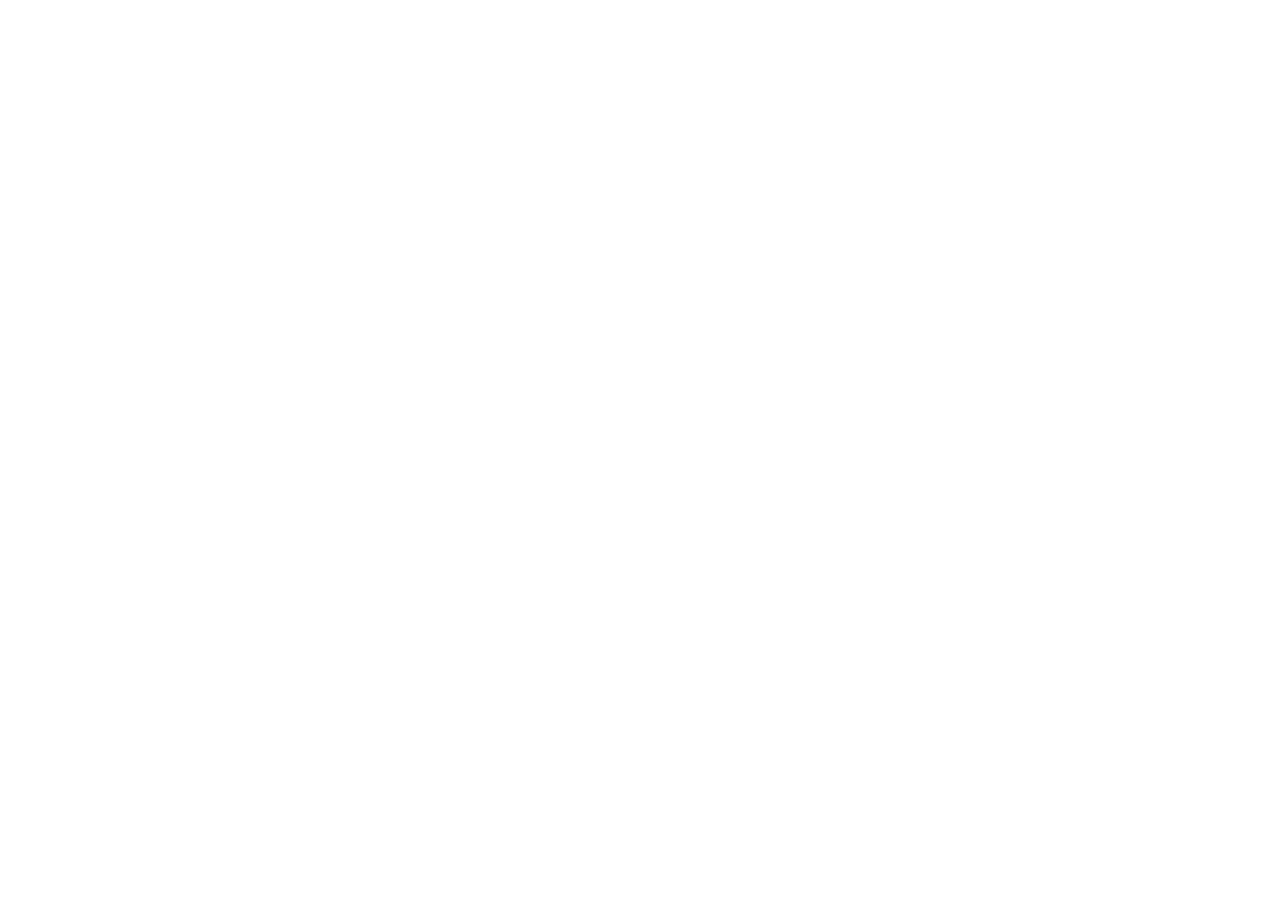
==== index.html @ 59bb3726 "init" ====
<!DOCTYPE html>
<html lang="en">
<head>
    <meta charset="UTF-8">
    <meta name="viewport" content="width=device-width, initial-scale=1.0">
    <title>Document</title>
</head>
<body>
    
</body>
</html>
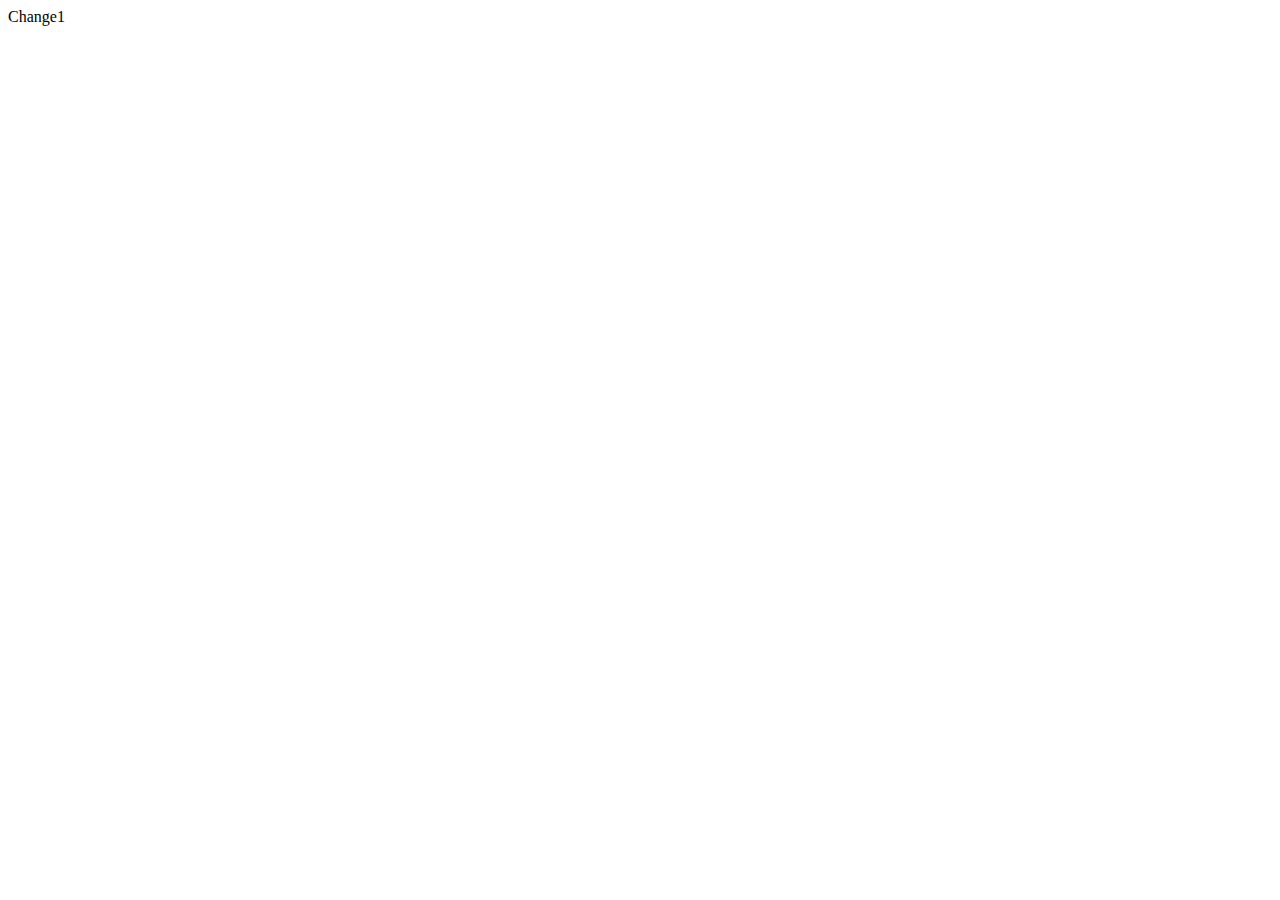
==== commit e24bd53d: "change1" ====
--- a/index.html
+++ b/index.html
@@ -4,8 +4,9 @@
     <meta charset="UTF-8">
     <meta name="viewport" content="width=device-width, initial-scale=1.0">
     <title>Document</title>
+    <script src="https://cdnjs.cloudflare.com/ajax/libs/jquery/3.7.1/jquery.min.js" integrity="sha512-v2CJ7UaYy4JwqLDIrZUI/4hqeoQieOmAZNXBeQyjo21dadnwR+8ZaIJVT8EE2iyI61OV8e6M8PP2/4hpQINQ/g==" crossorigin="anonymous" referrerpolicy="no-referrer"></script>
 </head>
 <body>
-    
+    <div>Change1</div>
 </body>
 </html>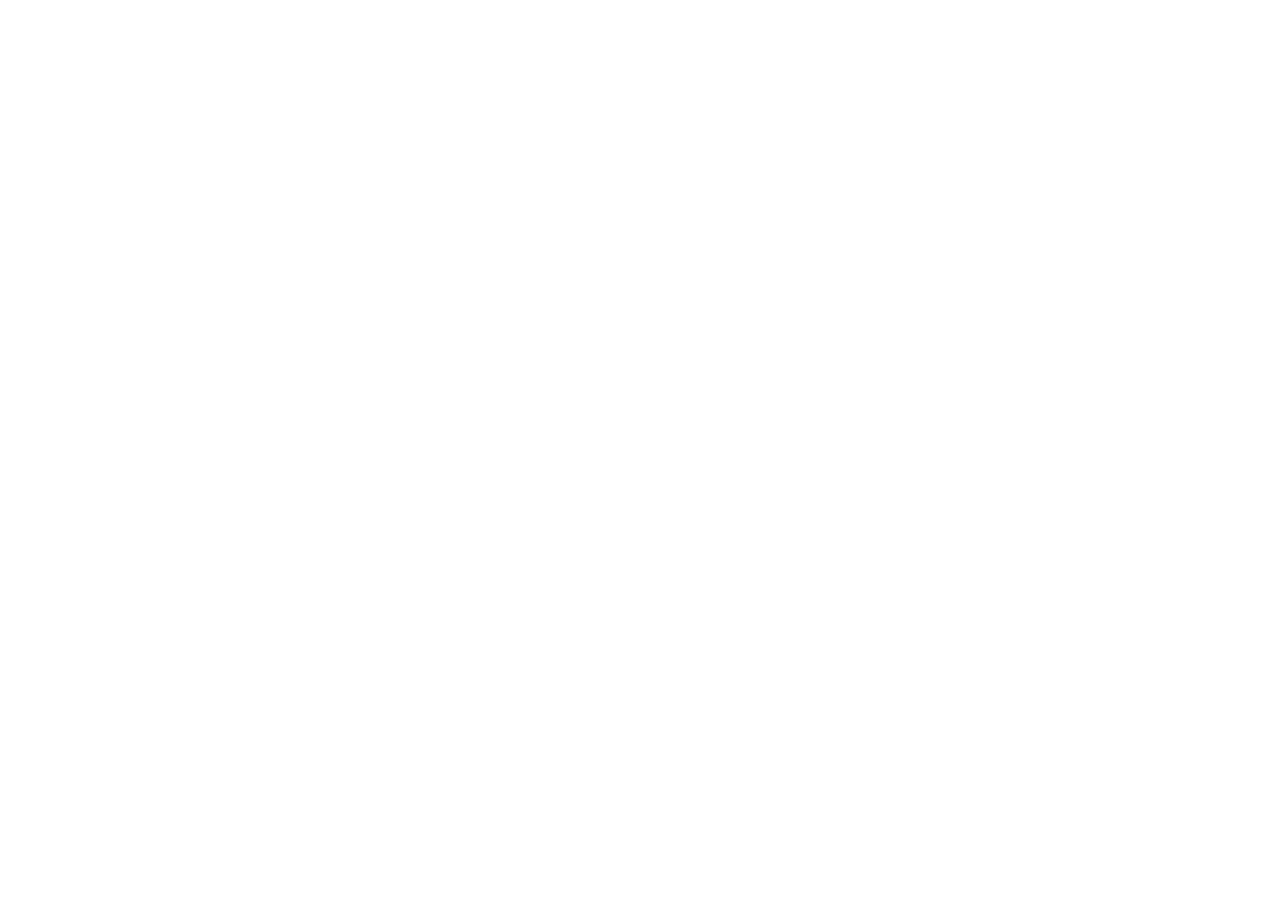
==== commit 29fd681b: "initial-template" ====
--- a/index.html
+++ b/index.html
@@ -1,12 +1,26 @@
+<!----
+BSIT 3A - Exercise 10
+Abion, John Matthew
+Lopez, Novie Lei
+Taniegra, Ron Vincent
+-->
 <!DOCTYPE html>
 <html lang="en">
 <head>
     <meta charset="UTF-8">
     <meta name="viewport" content="width=device-width, initial-scale=1.0">
-    <title>Document</title>
+    <title>PLP Registrar</title>
     <script src="https://cdnjs.cloudflare.com/ajax/libs/jquery/3.7.1/jquery.min.js" integrity="sha512-v2CJ7UaYy4JwqLDIrZUI/4hqeoQieOmAZNXBeQyjo21dadnwR+8ZaIJVT8EE2iyI61OV8e6M8PP2/4hpQINQ/g==" crossorigin="anonymous" referrerpolicy="no-referrer"></script>
 </head>
 <body>
-    <div>Change1</div>
+    <header>
+
+    </header>
+    <div>
+        
+    </div>
+    <footer>
+
+    </footer>
 </body>
 </html>